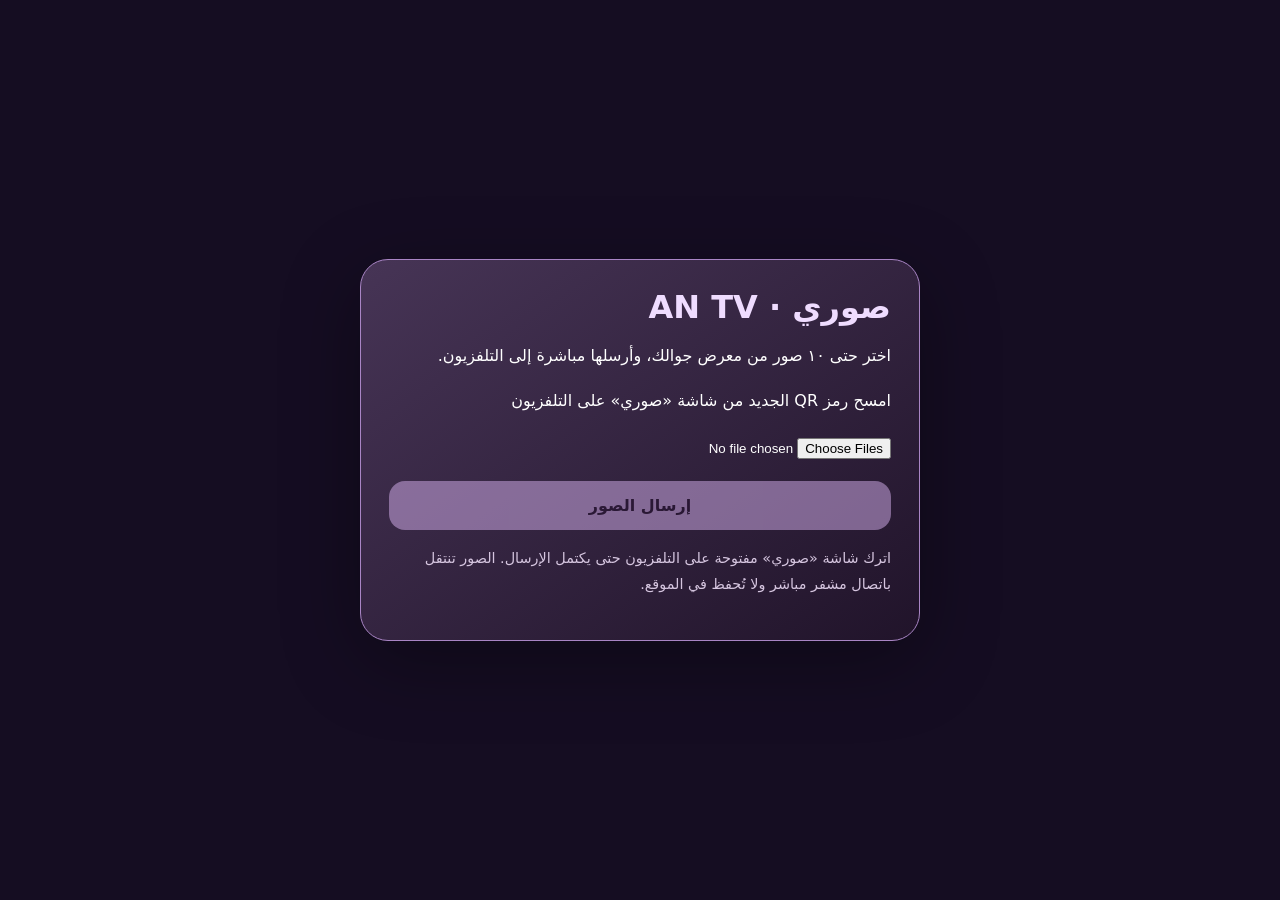
==== docs/photos-peer.html @ 0c821bb9 "Add encrypted peer photo transfer page" ====
<!doctype html><html lang="ar" dir="rtl"><meta charset="utf-8"><meta name="viewport" content="width=device-width,initial-scale=1"><title>صوري · AN TV</title>
<style>body{margin:0;min-height:100vh;display:grid;place-items:center;background:#150d22;color:#fff;font-family:system-ui,sans-serif;padding:16px;box-sizing:border-box}.card{width:min(100%,560px);box-sizing:border-box;padding:28px;border:1px solid #a985c5;border-radius:28px;background:linear-gradient(145deg,#594369ba,#25162dbb);box-shadow:0 20px 80px #0005}h1{font-size:2rem;margin:0 0 14px;color:#efdcff}p{line-height:1.8}input{display:block;width:100%;margin:22px 0}button{display:block;width:100%;box-sizing:border-box;border:0;border-radius:16px;padding:15px;background:#d7b2ef;color:#24102e;font:700 1rem system-ui;text-align:center;cursor:pointer}button:disabled{opacity:.5}.muted{color:#d5c5df;font-size:.9rem}.error{color:#ffb8c2}</style>
<main class="card"><h1>صوري · AN TV</h1><p>اختر حتى ١٠ صور من معرض جوالك، وأرسلها مباشرة إلى التلفزيون.</p><p id="status">جارٍ الاتصال بالتلفزيون…</p><p id="count"></p><input id="files" type="file" accept="image/*" multiple><button id="send" disabled>إرسال الصور</button><p id="result"></p><p class="muted">اترك شاشة «صوري» مفتوحة على التلفزيون حتى يكتمل الإرسال. الصور تنتقل باتصال مشفر مباشر ولا تُحفظ في الموقع.</p></main>
<script src="assets/peerjs.min.js"></script><script>
const id=location.hash.slice(1),status=document.getElementById('status'),count=document.getElementById('count'),result=document.getElementById('result'),send=document.getElementById('send');
if(!/^antv-[0-9a-f]{32}$/.test(id)){status.textContent='امسح رمز QR الجديد من شاشة «صوري» على التلفزيون';send.disabled=true}else{
 const peer=new Peer(),conn=peer.connect(id,{reliable:true});
 peer.on('error',e=>{status.textContent='تعذر الاتصال: '+e.type});
 conn.on('open',()=>{status.textContent='التلفزيون متصل';send.disabled=false});
 conn.on('close',()=>{status.textContent='انقطع اتصال التلفزيون. افتح «صوري» وامسح الرمز من جديد';send.disabled=true});
 let waiter=null;conn.on('data',m=>{if(m.ack==='saved')count.textContent='الصور المحفوظة: '+m.count+' من 10';if(waiter){let w=waiter;waiter=null;m.ack==='error'?w.reject(Error(m.message||'تعذر الحفظ')):w.resolve(m)}});
 function ack(type,data){return new Promise((resolve,reject)=>{let timer=setTimeout(()=>{waiter=null;reject(Error('انتهت مهلة الاتصال'))},15000);waiter={resolve:m=>{clearTimeout(timer);if(m.ack!==type)reject(Error('تعذر إرسال الصورة'));else resolve(m)},reject:e=>{clearTimeout(timer);reject(e)}};conn.send(data)})}
 async function jpeg(file){const img=await createImageBitmap(file),k=Math.min(1,1920/img.width,1080/img.height);const c=document.createElement('canvas');c.width=Math.max(1,Math.round(img.width*k));c.height=Math.max(1,Math.round(img.height*k));c.getContext('2d').drawImage(img,0,0,c.width,c.height);img.close();return new Uint8Array(await(await new Promise(r=>c.toBlob(r,'image/jpeg',.82))).arrayBuffer())}
 send.onclick=async()=>{const fs=[...document.getElementById('files').files];if(!fs.length){result.textContent='اختر صورة أولًا';return}if(fs.length>10){result.textContent='الحد الأقصى 10 صور';return}send.disabled=true;let n=0;for(const f of fs)try{const b=await jpeg(f);if(b.length>3145728)throw Error('الصورة كبيرة جدًا');await ack('begin',{type:'begin',size:b.length});for(let i=0;i<b.length;i+=16384)await ack('chunk',{type:'chunk',data:b.slice(i,i+16384)});await ack('saved',{type:'end'});result.textContent='تم إرسال '+(++n)+' من '+fs.length}catch(e){result.className='error';result.textContent='توقف الإرسال: '+e.message;break}send.disabled=false};
}
</script></html>
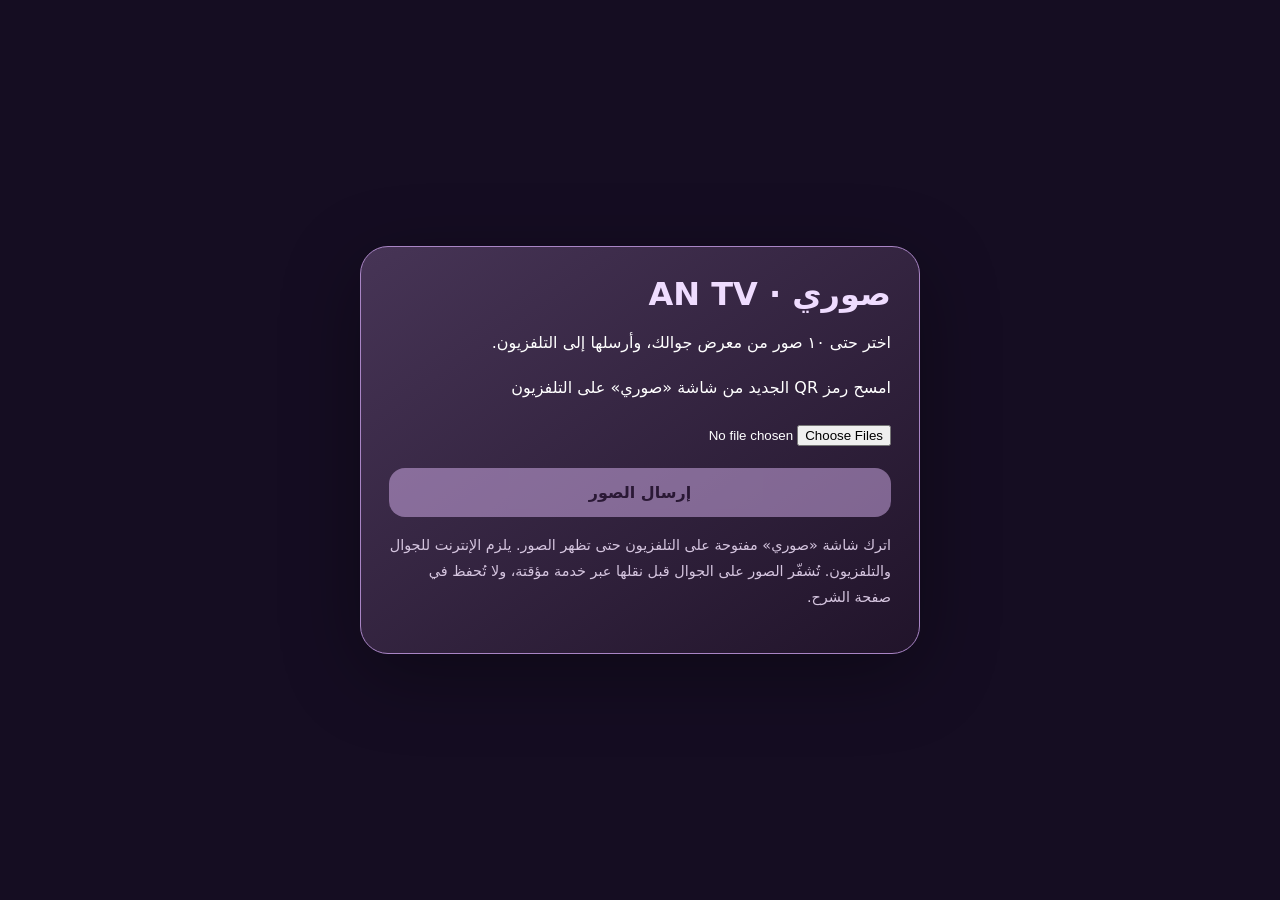
==== commit 32bbf24b: "Use encrypted HTTPS relay for phone photo transfer" ====
--- a/docs/photos-peer.html
+++ b/docs/photos-peer.html
@@ -1,16 +1,10 @@
 <!doctype html><html lang="ar" dir="rtl"><meta charset="utf-8"><meta name="viewport" content="width=device-width,initial-scale=1"><title>صوري · AN TV</title>
 <style>body{margin:0;min-height:100vh;display:grid;place-items:center;background:#150d22;color:#fff;font-family:system-ui,sans-serif;padding:16px;box-sizing:border-box}.card{width:min(100%,560px);box-sizing:border-box;padding:28px;border:1px solid #a985c5;border-radius:28px;background:linear-gradient(145deg,#594369ba,#25162dbb);box-shadow:0 20px 80px #0005}h1{font-size:2rem;margin:0 0 14px;color:#efdcff}p{line-height:1.8}input{display:block;width:100%;margin:22px 0}button{display:block;width:100%;box-sizing:border-box;border:0;border-radius:16px;padding:15px;background:#d7b2ef;color:#24102e;font:700 1rem system-ui;text-align:center;cursor:pointer}button:disabled{opacity:.5}.muted{color:#d5c5df;font-size:.9rem}.error{color:#ffb8c2}</style>
-<main class="card"><h1>صوري · AN TV</h1><p>اختر حتى ١٠ صور من معرض جوالك، وأرسلها مباشرة إلى التلفزيون.</p><p id="status">جارٍ الاتصال بالتلفزيون…</p><p id="count"></p><input id="files" type="file" accept="image/*" multiple><button id="send" disabled>إرسال الصور</button><p id="result"></p><p class="muted">اترك شاشة «صوري» مفتوحة على التلفزيون حتى يكتمل الإرسال. الصور تنتقل باتصال مشفر مباشر ولا تُحفظ في الموقع.</p></main>
-<script src="assets/peerjs.min.js"></script><script>
-const id=location.hash.slice(1),status=document.getElementById('status'),count=document.getElementById('count'),result=document.getElementById('result'),send=document.getElementById('send');
-if(!/^antv-[0-9a-f]{32}$/.test(id)){status.textContent='امسح رمز QR الجديد من شاشة «صوري» على التلفزيون';send.disabled=true}else{
- const peer=new Peer(),conn=peer.connect(id,{reliable:true});
- peer.on('error',e=>{status.textContent='تعذر الاتصال: '+e.type});
- conn.on('open',()=>{status.textContent='التلفزيون متصل';send.disabled=false});
- conn.on('close',()=>{status.textContent='انقطع اتصال التلفزيون. افتح «صوري» وامسح الرمز من جديد';send.disabled=true});
- let waiter=null;conn.on('data',m=>{if(m.ack==='saved')count.textContent='الصور المحفوظة: '+m.count+' من 10';if(waiter){let w=waiter;waiter=null;m.ack==='error'?w.reject(Error(m.message||'تعذر الحفظ')):w.resolve(m)}});
- function ack(type,data){return new Promise((resolve,reject)=>{let timer=setTimeout(()=>{waiter=null;reject(Error('انتهت مهلة الاتصال'))},15000);waiter={resolve:m=>{clearTimeout(timer);if(m.ack!==type)reject(Error('تعذر إرسال الصورة'));else resolve(m)},reject:e=>{clearTimeout(timer);reject(e)}};conn.send(data)})}
- async function jpeg(file){const img=await createImageBitmap(file),k=Math.min(1,1920/img.width,1080/img.height);const c=document.createElement('canvas');c.width=Math.max(1,Math.round(img.width*k));c.height=Math.max(1,Math.round(img.height*k));c.getContext('2d').drawImage(img,0,0,c.width,c.height);img.close();return new Uint8Array(await(await new Promise(r=>c.toBlob(r,'image/jpeg',.82))).arrayBuffer())}
- send.onclick=async()=>{const fs=[...document.getElementById('files').files];if(!fs.length){result.textContent='اختر صورة أولًا';return}if(fs.length>10){result.textContent='الحد الأقصى 10 صور';return}send.disabled=true;let n=0;for(const f of fs)try{const b=await jpeg(f);if(b.length>3145728)throw Error('الصورة كبيرة جدًا');await ack('begin',{type:'begin',size:b.length});for(let i=0;i<b.length;i+=16384)await ack('chunk',{type:'chunk',data:b.slice(i,i+16384)});await ack('saved',{type:'end'});result.textContent='تم إرسال '+(++n)+' من '+fs.length}catch(e){result.className='error';result.textContent='توقف الإرسال: '+e.message;break}send.disabled=false};
-}
+<main class="card"><h1>صوري · AN TV</h1><p>اختر حتى ١٠ صور من معرض جوالك، وأرسلها إلى التلفزيون.</p><p id="status">جاهز لاختيار الصور</p><p id="count"></p><input id="files" type="file" accept="image/*" multiple><button id="send">إرسال الصور</button><p id="result"></p><p class="muted">اترك شاشة «صوري» مفتوحة على التلفزيون حتى تظهر الصور. يلزم الإنترنت للجوال والتلفزيون. تُشفّر الصور على الجوال قبل نقلها عبر خدمة مؤقتة، ولا تُحفظ في صفحة الشرح.</p></main>
+<script>
+const id=location.hash.slice(1),status=document.getElementById('status'),result=document.getElementById('result'),send=document.getElementById('send');
+if(!/^antv-[0-9a-f]{32}$/.test(id)){status.textContent='امسح رمز QR الجديد من شاشة «صوري» على التلفزيون';send.disabled=true}
+async function jpeg(file){const img=await createImageBitmap(file),k=Math.min(1,1920/img.width,1080/img.height);const c=document.createElement('canvas');c.width=Math.max(1,Math.round(img.width*k));c.height=Math.max(1,Math.round(img.height*k));c.getContext('2d').drawImage(img,0,0,c.width,c.height);img.close();return new Uint8Array(await(await new Promise(r=>c.toBlob(r,'image/jpeg',.8))).arrayBuffer())}
+function keyBytes(){const h=id.slice(5);return Uint8Array.from(h.match(/../g),v=>parseInt(v,16))}
+send.onclick=async()=>{const fs=[...document.getElementById('files').files];if(!fs.length){result.textContent='اختر صورة أولًا';return}if(fs.length>10){result.textContent='الحد الأقصى 10 صور';return}send.disabled=true;result.className='';let n=0;try{const key=await crypto.subtle.importKey('raw',keyBytes(),'AES-GCM',false,['encrypt']);for(const f of fs){status.textContent='جارٍ تجهيز الصورة '+(n+1)+' من '+fs.length;const bytes=await jpeg(f);if(bytes.length>1800000)throw Error('الصورة كبيرة جدًا بعد تصغيرها');const iv=crypto.getRandomValues(new Uint8Array(12));const ciphertext=new Uint8Array(await crypto.subtle.encrypt({name:'AES-GCM',iv},key,bytes));const payload=new Uint8Array(iv.length+ciphertext.length);payload.set(iv);payload.set(ciphertext,iv.length);status.textContent='جارٍ إرسال الصورة '+(n+1)+' من '+fs.length;const response=await fetch('https://ntfy.sh/'+id,{method:'POST',headers:{'Filename':'photo.enc','Content-Type':'application/octet-stream'},body:payload});if(!response.ok)throw Error('فشل الإرسال ('+response.status+')');n++;result.textContent='تم رفع '+n+' من '+fs.length+' · انتظر ظهورها على التلفزيون'}status.textContent='اكتمل الإرسال'}catch(e){result.className='error';result.textContent='تعذر الإرسال: '+(e.message||'اتصال الشبكة')}send.disabled=false};
 </script></html>
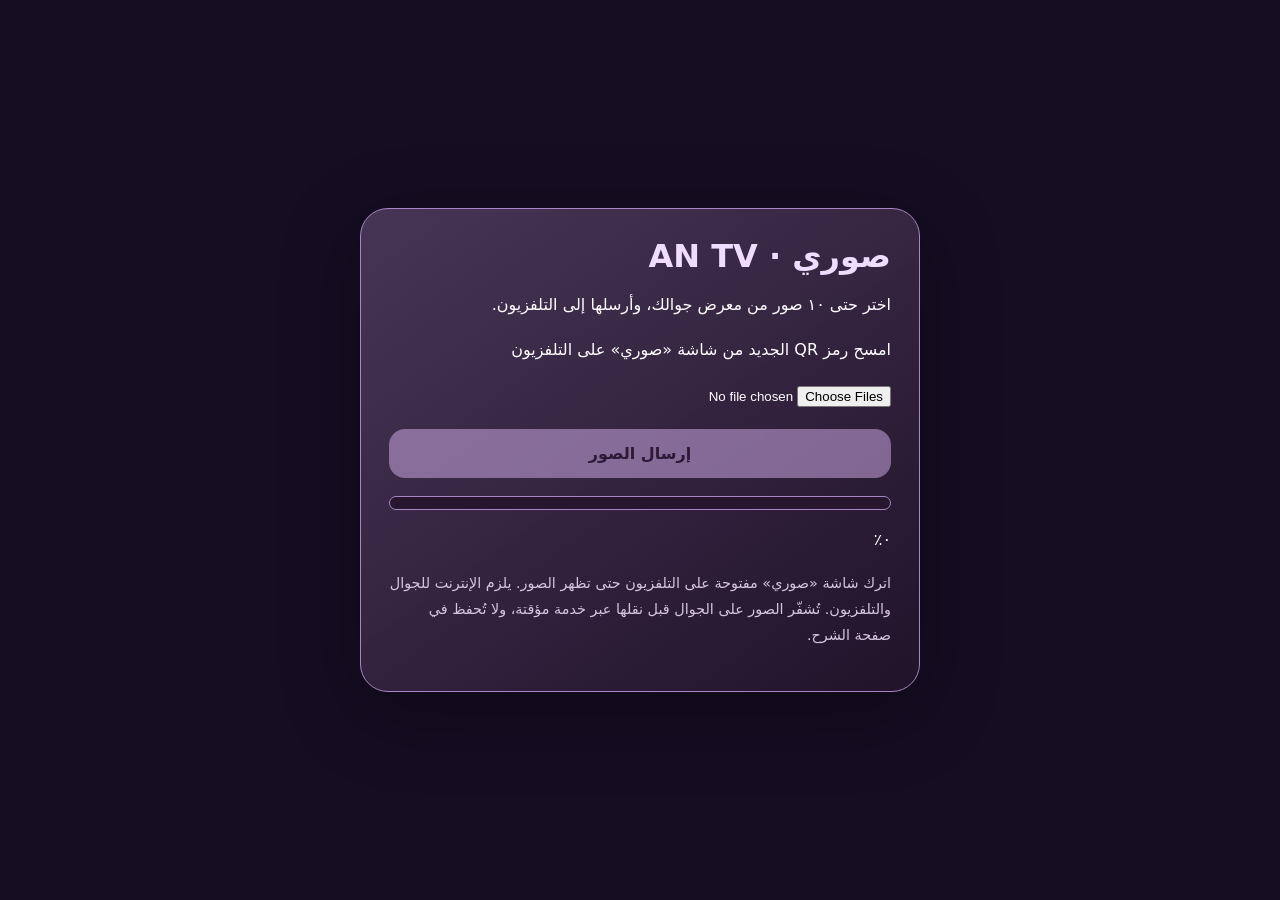
==== commit 8b347c9d: "Show photo upload progress on phone" ====
--- a/docs/photos-peer.html
+++ b/docs/photos-peer.html
@@ -1,10 +1,12 @@
 <!doctype html><html lang="ar" dir="rtl"><meta charset="utf-8"><meta name="viewport" content="width=device-width,initial-scale=1"><title>صوري · AN TV</title>
-<style>body{margin:0;min-height:100vh;display:grid;place-items:center;background:#150d22;color:#fff;font-family:system-ui,sans-serif;padding:16px;box-sizing:border-box}.card{width:min(100%,560px);box-sizing:border-box;padding:28px;border:1px solid #a985c5;border-radius:28px;background:linear-gradient(145deg,#594369ba,#25162dbb);box-shadow:0 20px 80px #0005}h1{font-size:2rem;margin:0 0 14px;color:#efdcff}p{line-height:1.8}input{display:block;width:100%;margin:22px 0}button{display:block;width:100%;box-sizing:border-box;border:0;border-radius:16px;padding:15px;background:#d7b2ef;color:#24102e;font:700 1rem system-ui;text-align:center;cursor:pointer}button:disabled{opacity:.5}.muted{color:#d5c5df;font-size:.9rem}.error{color:#ffb8c2}</style>
-<main class="card"><h1>صوري · AN TV</h1><p>اختر حتى ١٠ صور من معرض جوالك، وأرسلها إلى التلفزيون.</p><p id="status">جاهز لاختيار الصور</p><p id="count"></p><input id="files" type="file" accept="image/*" multiple><button id="send">إرسال الصور</button><p id="result"></p><p class="muted">اترك شاشة «صوري» مفتوحة على التلفزيون حتى تظهر الصور. يلزم الإنترنت للجوال والتلفزيون. تُشفّر الصور على الجوال قبل نقلها عبر خدمة مؤقتة، ولا تُحفظ في صفحة الشرح.</p></main>
+<style>body{margin:0;min-height:100vh;display:grid;place-items:center;background:#150d22;color:#fff;font-family:system-ui,sans-serif;padding:16px;box-sizing:border-box}.card{width:min(100%,560px);box-sizing:border-box;padding:28px;border:1px solid #a985c5;border-radius:28px;background:linear-gradient(145deg,#594369ba,#25162dbb);box-shadow:0 20px 80px #0005}h1{font-size:2rem;margin:0 0 14px;color:#efdcff}p{line-height:1.8}input{display:block;width:100%;margin:22px 0}button{display:block;width:100%;box-sizing:border-box;border:0;border-radius:16px;padding:15px;background:#d7b2ef;color:#24102e;font:700 1rem system-ui;text-align:center;cursor:pointer}button:disabled{opacity:.5}.progress{height:12px;margin:18px 0 7px;overflow:hidden;border-radius:999px;background:#26172e;border:1px solid #a985c5}.progress>span{display:block;height:100%;width:0;background:linear-gradient(90deg,#9c68c9,#efc9ff);transition:width .18s ease}.muted{color:#d5c5df;font-size:.9rem}.error{color:#ffb8c2}</style>
+<main class="card"><h1>صوري · AN TV</h1><p>اختر حتى ١٠ صور من معرض جوالك، وأرسلها إلى التلفزيون.</p><p id="status">جاهز لاختيار الصور</p><p id="count"></p><input id="files" type="file" accept="image/*" multiple><button id="send">إرسال الصور</button><div class="progress" role="progressbar" aria-label="تقدم إرسال الصور" aria-valuemin="0" aria-valuemax="100" aria-valuenow="0"><span id="bar"></span></div><p id="percent">٠٪</p><p id="result"></p><p class="muted">اترك شاشة «صوري» مفتوحة على التلفزيون حتى تظهر الصور. يلزم الإنترنت للجوال والتلفزيون. تُشفّر الصور على الجوال قبل نقلها عبر خدمة مؤقتة، ولا تُحفظ في صفحة الشرح.</p></main>
 <script>
-const id=location.hash.slice(1),status=document.getElementById('status'),result=document.getElementById('result'),send=document.getElementById('send');
+const id=location.hash.slice(1),status=document.getElementById('status'),result=document.getElementById('result'),send=document.getElementById('send'),bar=document.getElementById('bar'),percent=document.getElementById('percent'),progress=document.querySelector('.progress');
 if(!/^antv-[0-9a-f]{32}$/.test(id)){status.textContent='امسح رمز QR الجديد من شاشة «صوري» على التلفزيون';send.disabled=true}
 async function jpeg(file){const img=await createImageBitmap(file),k=Math.min(1,1920/img.width,1080/img.height);const c=document.createElement('canvas');c.width=Math.max(1,Math.round(img.width*k));c.height=Math.max(1,Math.round(img.height*k));c.getContext('2d').drawImage(img,0,0,c.width,c.height);img.close();return new Uint8Array(await(await new Promise(r=>c.toBlob(r,'image/jpeg',.8))).arrayBuffer())}
+function setProgress(n){const v=Math.min(100,Math.max(0,Math.round(n)));bar.style.width=v+'%';percent.textContent=v+'٪';progress.setAttribute('aria-valuenow',String(v))}
+function upload(url,payload,onProgress){return new Promise((resolve,reject)=>{const x=new XMLHttpRequest();x.open('POST',url);x.setRequestHeader('Filename','photo.enc');x.setRequestHeader('Content-Type','application/octet-stream');x.upload.onprogress=e=>{if(e.lengthComputable)onProgress(e.loaded/e.total)};x.onload=()=>x.status>=200&&x.status<300?resolve():reject(Error('فشل الإرسال ('+x.status+')'));x.onerror=()=>reject(Error('تعذر اتصال الإنترنت'));x.send(payload)})}
 function keyBytes(){const h=id.slice(5);return Uint8Array.from(h.match(/../g),v=>parseInt(v,16))}
-send.onclick=async()=>{const fs=[...document.getElementById('files').files];if(!fs.length){result.textContent='اختر صورة أولًا';return}if(fs.length>10){result.textContent='الحد الأقصى 10 صور';return}send.disabled=true;result.className='';let n=0;try{const key=await crypto.subtle.importKey('raw',keyBytes(),'AES-GCM',false,['encrypt']);for(const f of fs){status.textContent='جارٍ تجهيز الصورة '+(n+1)+' من '+fs.length;const bytes=await jpeg(f);if(bytes.length>1800000)throw Error('الصورة كبيرة جدًا بعد تصغيرها');const iv=crypto.getRandomValues(new Uint8Array(12));const ciphertext=new Uint8Array(await crypto.subtle.encrypt({name:'AES-GCM',iv},key,bytes));const payload=new Uint8Array(iv.length+ciphertext.length);payload.set(iv);payload.set(ciphertext,iv.length);status.textContent='جارٍ إرسال الصورة '+(n+1)+' من '+fs.length;const response=await fetch('https://ntfy.sh/'+id,{method:'POST',headers:{'Filename':'photo.enc','Content-Type':'application/octet-stream'},body:payload});if(!response.ok)throw Error('فشل الإرسال ('+response.status+')');n++;result.textContent='تم رفع '+n+' من '+fs.length+' · انتظر ظهورها على التلفزيون'}status.textContent='اكتمل الإرسال'}catch(e){result.className='error';result.textContent='تعذر الإرسال: '+(e.message||'اتصال الشبكة')}send.disabled=false};
+send.onclick=async()=>{const fs=[...document.getElementById('files').files];if(!fs.length){result.textContent='اختر صورة أولًا';return}if(fs.length>10){result.textContent='الحد الأقصى 10 صور';return}send.disabled=true;result.className='';setProgress(0);let n=0;try{const key=await crypto.subtle.importKey('raw',keyBytes(),'AES-GCM',false,['encrypt']);for(const f of fs){status.textContent='جارٍ تجهيز الصورة '+(n+1)+' من '+fs.length;const bytes=await jpeg(f);if(bytes.length>1800000)throw Error('الصورة كبيرة جدًا بعد تصغيرها');const iv=crypto.getRandomValues(new Uint8Array(12));const ciphertext=new Uint8Array(await crypto.subtle.encrypt({name:'AES-GCM',iv},key,bytes));const payload=new Uint8Array(iv.length+ciphertext.length);payload.set(iv);payload.set(ciphertext,iv.length);status.textContent='جارٍ إرسال الصورة '+(n+1)+' من '+fs.length;await upload('https://ntfy.sh/'+id,payload,part=>setProgress((n+part)/fs.length*100));n++;setProgress(n/fs.length*100);result.textContent='تم رفع '+n+' من '+fs.length+' · انتظر ظهورها على التلفزيون'}status.textContent='اكتمل الإرسال'}catch(e){result.className='error';result.textContent='تعذر الإرسال: '+(e.message||'اتصال الشبكة')}send.disabled=false};
 </script></html>
